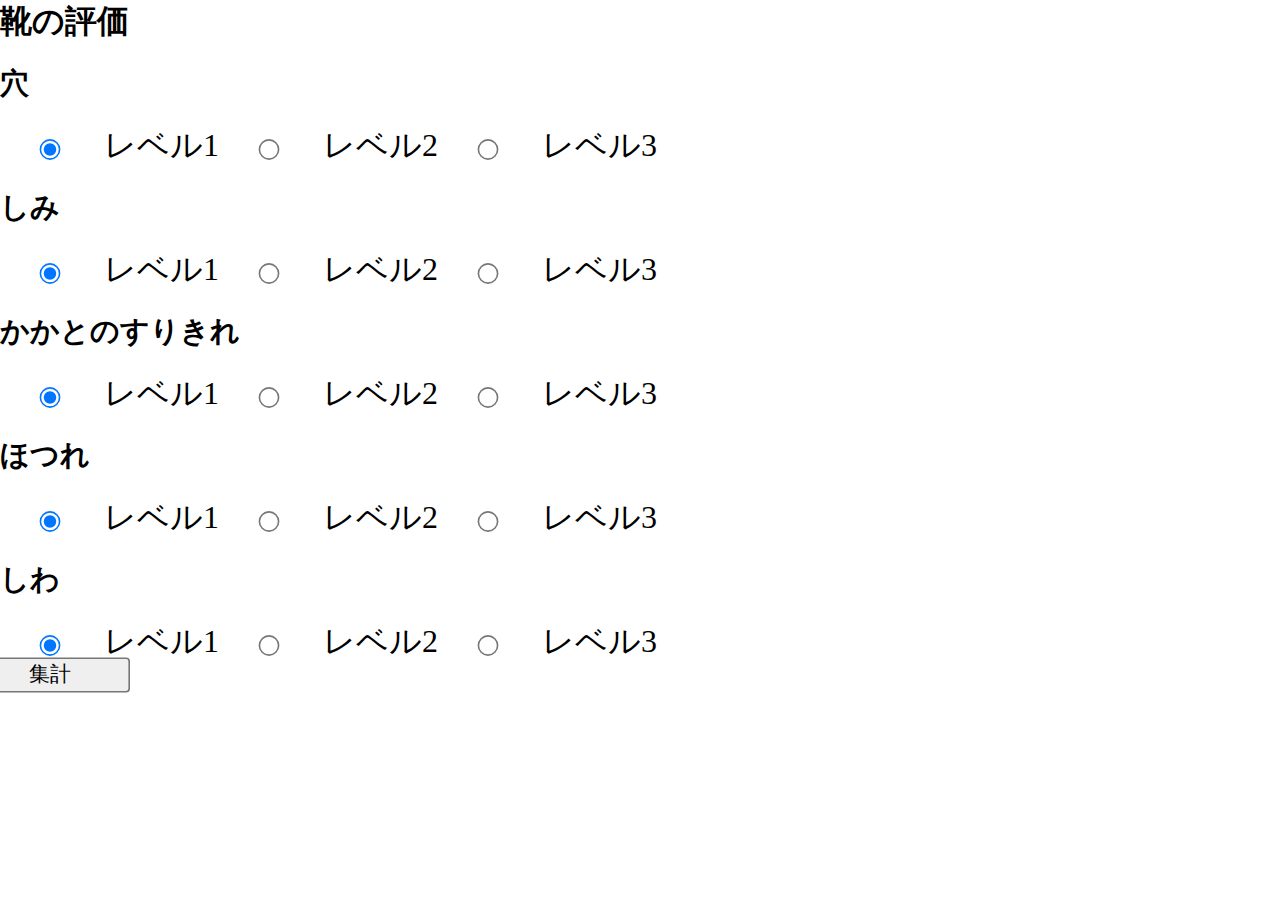
==== ShoesEvaluation/index.html @ a84d318f "Add files via upload" ====
<!DOCTYPE html>
<html lang="ja">

<head>
    <meta charset="UTF-8">
    <meta name="viewport" content="width=device-width, initial-scale=1.0">
    <link rel="stylesheet" href="css/style.css">
    <title>靴の評価</title>
</head>

<body>
    <h1>靴の評価</h1>
    <form action="">

        <!-- 評価　穴 -->

        <h2>穴</h2>
        <div class="flex">
            <div>
                <input type="radio" id="01-01" name="hole" value="10">
                <label for="01-01">レベル1</label>
            </div>

            <div>
                <input type="radio" id="01-02" name="hole" value="20" />
                <label for="01-02">レベル2</label>
            </div>

            <div>
                <input type="radio" id="01-03" name="hole" value="30" />
                <label for="01-03">レベル3</label>
            </div>
        </div>

        <!-- 評価　しみ -->
        <h2>しみ</h2>

        <div class="flex">
            <div>
                <input type="radio" id="02-01" name="stain" value="5">
                <label for="02-01">レベル1</label>
            </div>

            <div>
                <input type="radio" id="02-02" name="stain" value="10" />
                <label for="02-02">レベル2</label>
            </div>

            <div>
                <input type="radio" id="02-03" name="stain" value="20" />
                <label for="02-03">レベル3</label>
            </div>
        </div>

        <!-- 評価　かかとのすりきれ -->
        <h2>かかとのすりきれ</h2>

        <div class="flex">
            <div>
                <input type="radio" id="03-01" name="worn_heels" value="5">
                <label for="03-01">レベル1</label>
            </div>

            <div>
                <input type="radio" id="03-02" name="worn_heels" value="10" />
                <label for="03-02">レベル2</label>
            </div>

            <div>
                <input type="radio" id="03-03" name="worn_heels" value="20" />
                <label for="03-03">レベル3</label>
            </div>
        </div>

        <!-- 評価　ほつれ -->
        <h2>ほつれ</h2>

        <div class="flex">
            <div>
                <input type="radio" id="04-01" name="frayed" value="5">
                <label for="04-01">レベル1</label>
            </div>

            <div>
                <input type="radio" id="04-02" name="frayed" value="10" />
                <label for="04-02">レベル2</label>
            </div>

            <div>
                <input type="radio" id="04-03" name="frayed" value="20" />
                <label for="04-03">レベル3</label>
            </div>
        </div>

        <!-- 評価　しわ -->
        <h2>しわ</h2>

        <div class="flex">
            <div>
                <input type="radio" id="05-01" name="wrinkles" value="5">
                <label for="05-01">レベル1</label>
            </div>

            <div>
                <input type="radio" id="05-02" name="wrinkles" value="10" />
                <label for="05-02">レベル2</label>
            </div>

            <div>
                <input type="radio" id="05-03" name="wrinkles" value="20" />
                <label for="05-03">レベル3</label>
            </div>
        </div>
        <input type="button" value="集計" id="checkButton">
        <!-- <button onclick="window.location.reload();">集計</button> -->
    </form>
    <script src="js/totalling.js"></script>
</body>

</html>
---- ShoesEvaluation/css/style.css ----
@charset "UTF-8";

* {
    padding: 0;
    margin: 0;
}

body {
    width: 100%;
    max-width: 1280px;
    margin-inline: auto;
    font-size: 16px;
    /* text-align: center; */
}

main {
    color: #fff;
    text-align: center;
    margin-inline: auto;
    /* background-color: rgb(52, 20, 85); */
    background-color: #000;
}

.flex {
    display: flex;
    /* justify-content: center; */
}

/* 見出しの文字サイズ */

h1 {
    font-size: 2rem;
}

/* 問題表示の文字サイズ */

h2 {
    /* text-align: center; */
    font-size: 1.8rem;
    margin: 20px 0;
}

label {
    font-size: 2rem;
}

/* ラジオボタン　〇のサイズ */

input {
    transform: scale(1.6);
    width: 100px;
}

/* ボタンの文字サイズ */

button {
    font-size: 2rem;
}
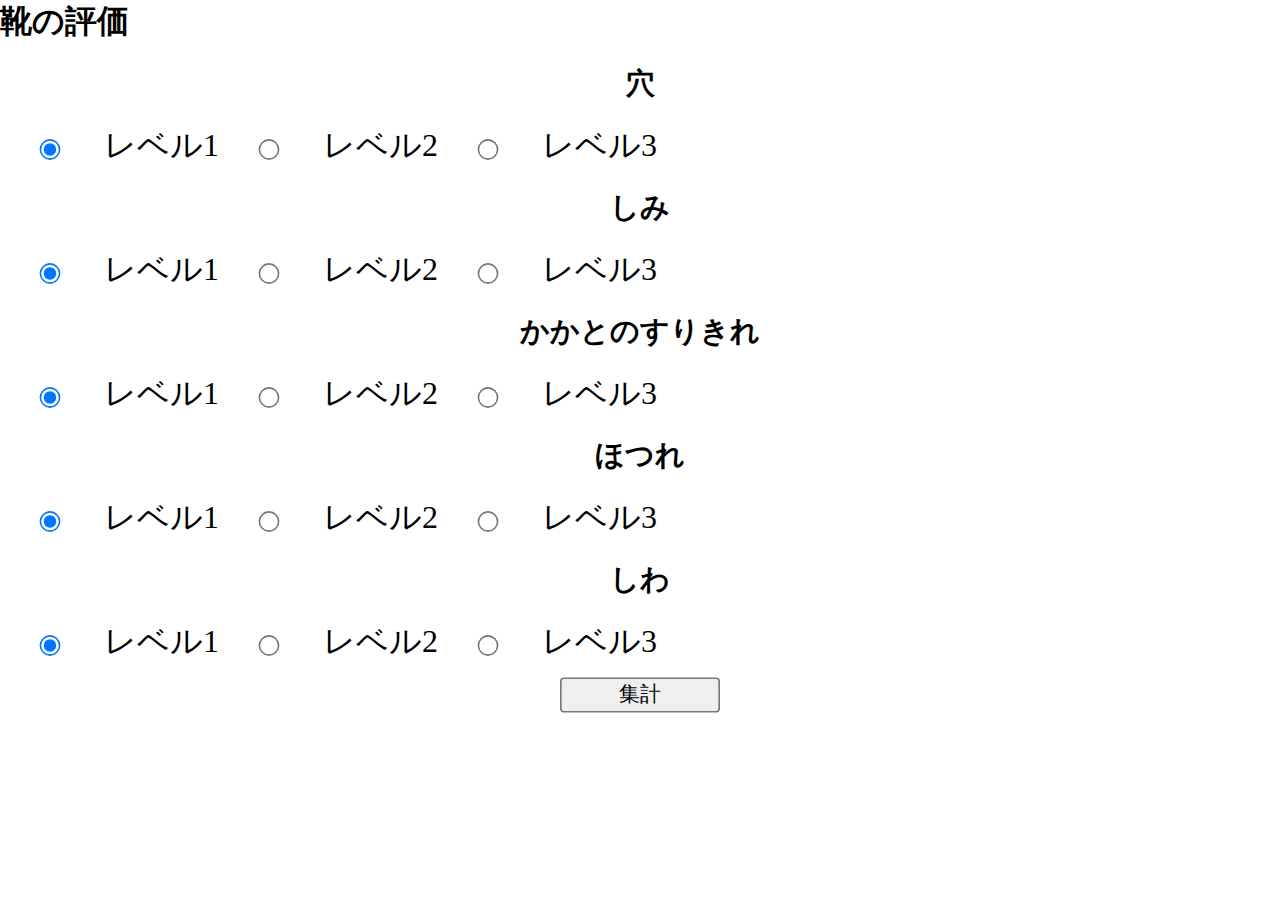
==== commit 0d0c3e34: "Add files via upload" ====
--- a/ShoesEvaluation/index.html
+++ b/ShoesEvaluation/index.html
@@ -111,8 +111,10 @@
                 <label for="05-03">レベル3</label>
             </div>
         </div>
-        <input type="button" value="集計" id="checkButton">
-        <!-- <button onclick="window.location.reload();">集計</button> -->
+        <div class="is_center">
+            <input type="button" value="集計" id="checkButton">
+            <!-- <button onclick="window.location.reload();">集計</button> -->
+        </div>
     </form>
     <script src="js/totalling.js"></script>
 </body>
--- a/ShoesEvaluation/css/style.css
+++ b/ShoesEvaluation/css/style.css
@@ -26,6 +26,11 @@
     /* justify-content: center; */
 }
 
+.is_center{
+    margin-top: 20px;
+    text-align: center;
+}
+
 /* 見出しの文字サイズ */
 
 h1 {
@@ -35,7 +40,7 @@
 /* 問題表示の文字サイズ */
 
 h2 {
-    /* text-align: center; */
+    text-align: center;
     font-size: 1.8rem;
     margin: 20px 0;
 }
@@ -55,4 +60,18 @@
 
 button {
     font-size: 2rem;
+}
+
+@media screen and (max-width: 480px) {
+
+    h2{
+        font-size: 24px;
+    }
+    input {
+        transform: scale(1.6);
+        width: 50px;
+    }
+    label{
+        font-size: 20px;
+    }
 }